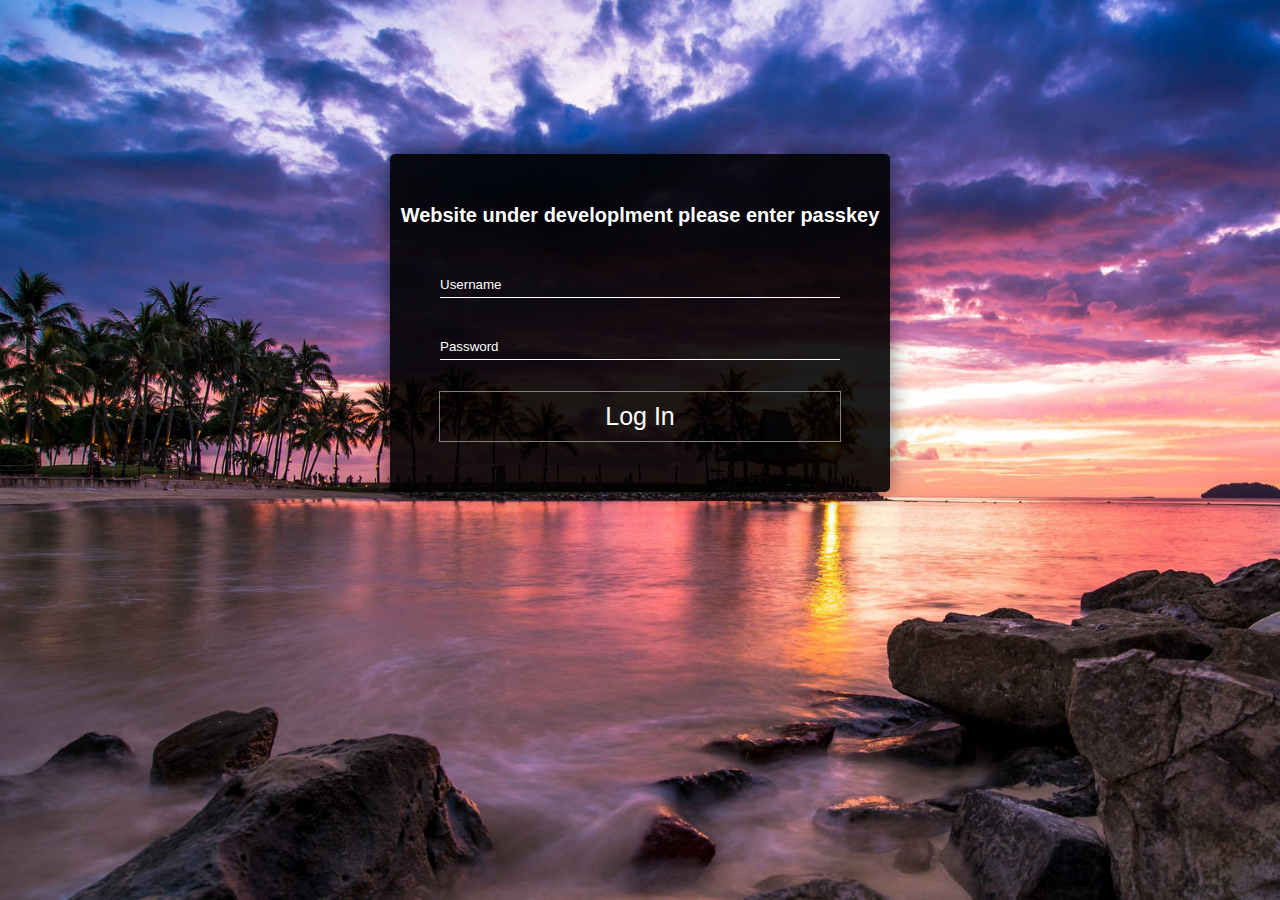
==== index.html @ 3b34959b "First commit to initalise website" ====
<html>
    <head>
        
        <title>Login</title>
        <link rel="stylesheet" href="./more/style.css">
        <link rel="icon" href="./images/Logo.ico">
        <link rel="stylesheet" href="https://cdnjs.cloudflare.com/ajax/libs/font-awesome/6.4.2/css/all.min.css" integrity="sha512-z3gLpd7yknf1YoNbCzqRKc4qyor8gaKU1qmn+CShxbuBusANI9QpRohGBreCFkKxLhei6S9CQXFEbbKuqLg0DA==" crossorigin="anonymous" referrerpolicy="no-referrer" />
        <style>

            *{
                margin: 0;
                padding: 0; 
            }

            body{
                background-image: url(pexels-emre-öztürk-18705354.jpg);
                background-size: cover;
                font-family: sans-serif;

            }

            .form-box {
                width: 500px;
                background: rgba(0,0,0,0.89);
                margin: 12% auto;
                color: #fff;
                padding: 50px 0;
                box-shadow: 0 0 20px rgba(0,0,0,0.5);
                border-radius: 5px;
            }

            .input-box{
                margin: 31px auto;
                width: 80%;
                border-bottom: 1px solid #fff;
                padding-top: 10px;
                padding-bottom: 5px;
            }

            h1{
                text-align: center;
                margin-bottom: 40px;
            }

            .input-box input{
                width: 90%;
                border: none;
                outline: none;
                background: transparent;
                color: #fff;
            }

            ::placeholder {
                color: #fff;
            }

            .fa {
                margin-right: 10px;
            }

            .eye{
                position: absolute;
            }

            #hide1{
                display: none;
            }

            .login{
                margin: auto;
                width: 80%;
                display: block;
                outline: none;
                padding: 10px 0;
                border: 10px 0;
                cursor: pointer;
                background: transparent;
                color: #fff;
                font-size: 25px;
                text-align: center;
                text-decoration: none;
                border: 1px solid gray;
            }

            #yesno {
                display: block;
                width: 100%;
                text-align: center;
            }

            #text1{
                font-size: 20px;
            }
        </style>
    </head>
    <body>
        <div class="transition transition1 is-active"></div>
        <div class="form-box">
        <h1 id="text1">Website under developlment please enter passkey</h1>
        <div class="input-box">
        <i class="fa-solid fa-envelope"></i>
        <input placeholder="Username" id="user">
        </div>

        <div class="input-box">
            <i class="fa-solid fa-key"></i>
            <input type="password" placeholder="Password" id="pass">
            <span class="eye" style="cursor: pointer;" onclick="view()">
                <i class="fa-regular fa-eye" id="hide1"></i>
                <i class="fa-regular fa-eye-slash" id="hide2"></i>
            </span>
            
        </div>
        <a placeholder="Submit" onclick="passcheck(); usercheck()" class="login" type="button" href="./home.html">Log In</a>
        <p id="yesno"></p>
        </div>

        

        <script>

            function view() {
                var x = document.getElementById("pass")
                var y = document.getElementById("hide1")
                var z = document.getElementById("hide2")

                if(x.type === 'text'){
                    x.type="password";
                    y.style.display = "none";
                    z.style.display = "block";
                }else{
                    x.type="text";
                    y.style.display = "block";
                    z.style.display = "none";
                }
            }

            var user = "admin";
            var pass = "admin";
            var both = 0;

            function passcheck() {
                if (document.getElementById("pass").value == pass) {
                        both++;
                    }
            }
            function usercheck() {
                if (document.getElementById("user").value == user) {
                        both++;
                    }

                    check();
            }

            function check() {
                if (both == 2){
                    document.getElementById("yesno").innerHTML = "Logging in!";
                }else{
                    document.getElementById("yesno").innerHTML = "Please check your username and password and Try again!"
                    both = 0;
                    document.getElementById("pass").value = "";
                    document.getElementById("user").value = "";
                }
            }


            window.onload = () => {

const x = document.querySelector('.transition');
const y = document.querySelectorAll('a');

setTimeout(() => {
    x.classList.remove('is-active');
}, 800)

for (let i = 0; i < y.length; i++) {
    const z = y[i];

    z.addEventListener('click', e => {
        e.preventDefault();
        let target = e.target.href;

        x.classList.add('is-active');

        setTimeout(() =>{
            window.location.href = target;
        }, 800);
    })
}
}
        </script>

            
    </body>
</html>
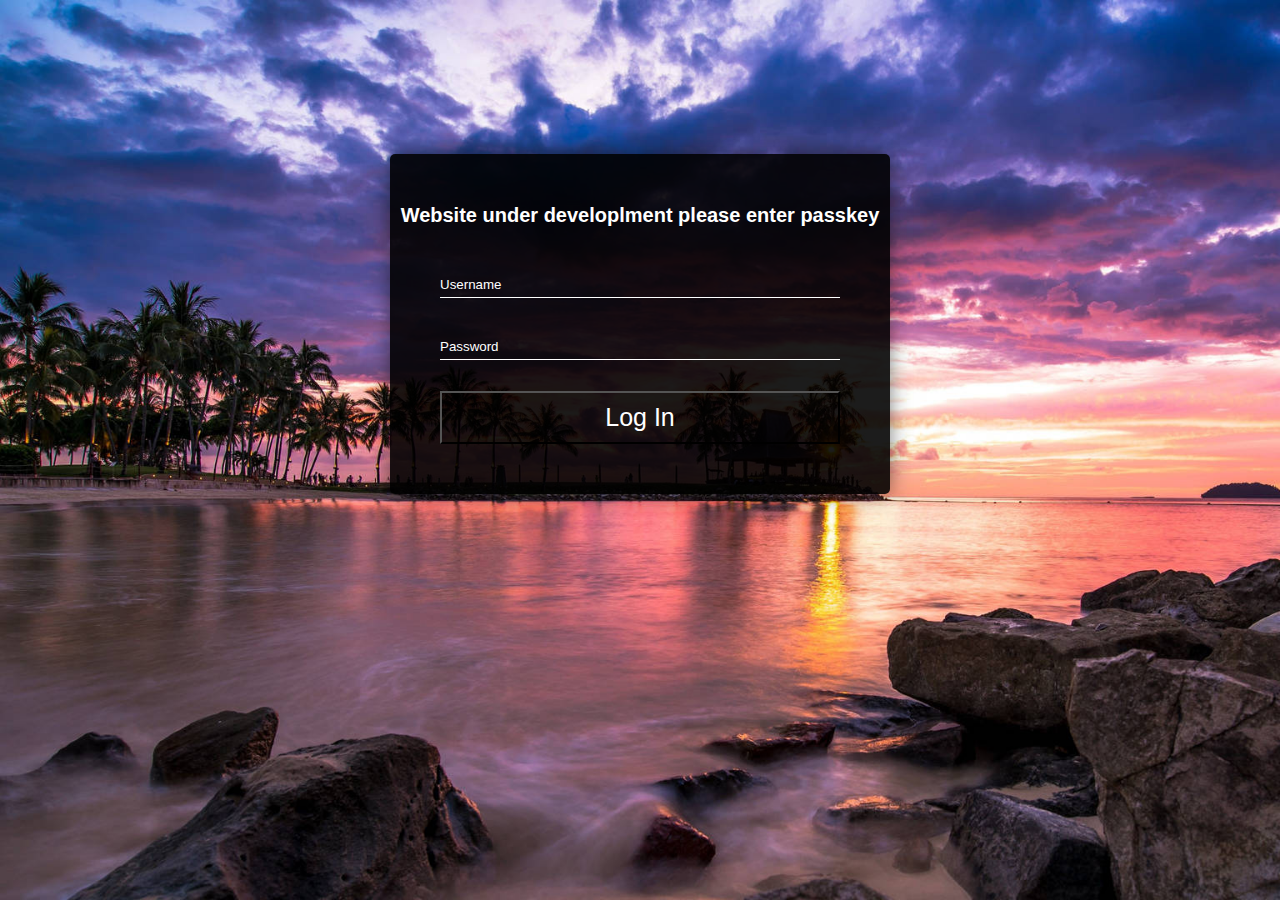
==== commit 6bc374b4: "Update index.html" ====
--- a/index.html
+++ b/index.html
@@ -77,9 +77,7 @@
                 background: transparent;
                 color: #fff;
                 font-size: 25px;
-                text-align: center;
-                text-decoration: none;
-                border: 1px solid gray;
+                
             }
 
             #yesno {
@@ -111,7 +109,7 @@
             </span>
             
         </div>
-        <a placeholder="Submit" onclick="passcheck(); usercheck()" class="login" type="button" href="./home.html">Log In</a>
+        <button placeholder="Submit" onclick="passcheck(); usercheck()" class="login" type="button" >Log In</button>
         <p id="yesno"></p>
         </div>
 
@@ -192,4 +190,4 @@
 
             
     </body>
-</html>+</html>
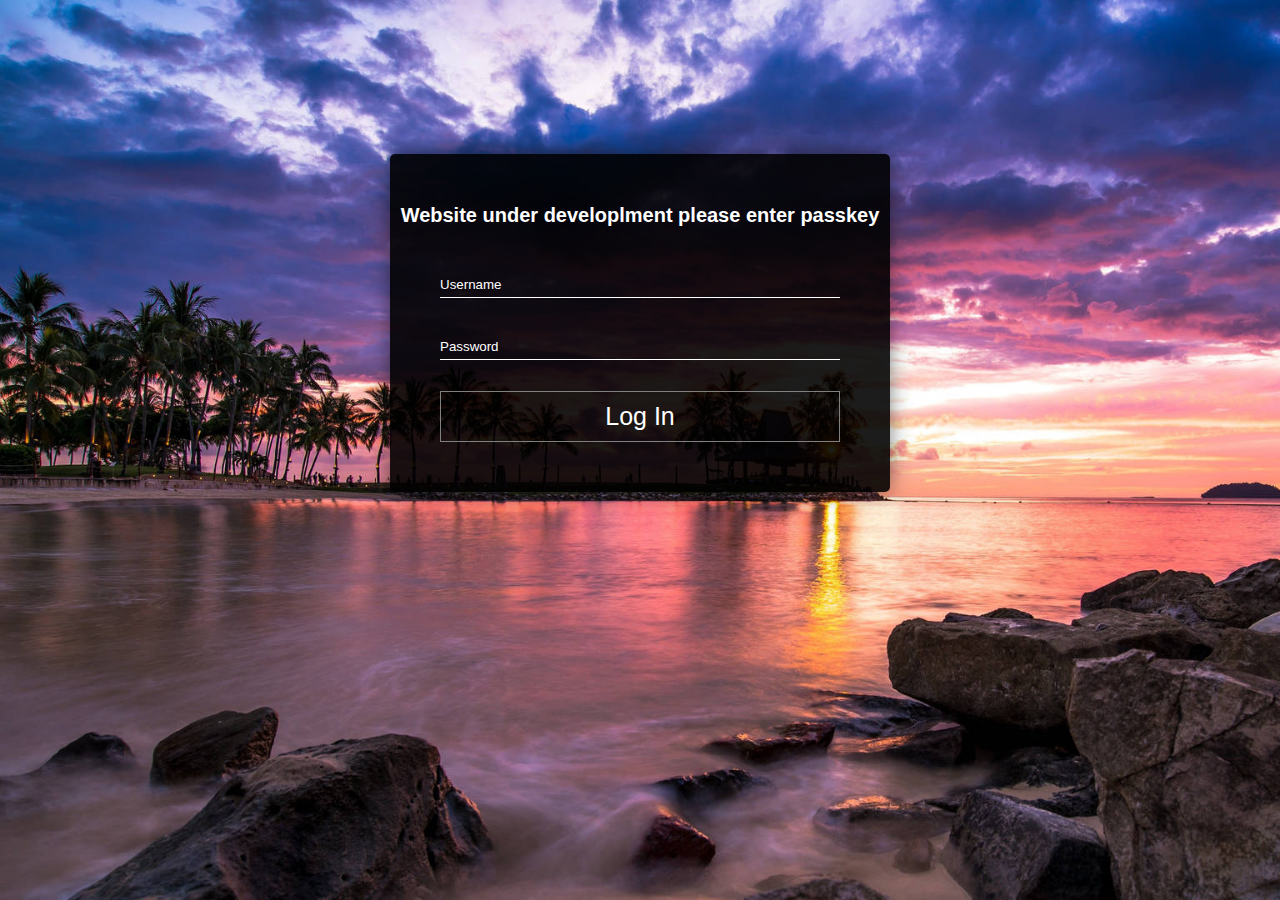
==== commit 67ffd985: "Update index.html" ====
--- a/index.html
+++ b/index.html
@@ -77,7 +77,9 @@
                 background: transparent;
                 color: #fff;
                 font-size: 25px;
-                
+                text-align: center;
+                text-decoration: none;
+                border: 1px solid gray;
             }
 
             #yesno {
@@ -109,7 +111,7 @@
             </span>
             
         </div>
-        <button placeholder="Submit" onclick="passcheck(); usercheck()" class="login" type="button" >Log In</button>
+        <button placeholder="Submit" onclick="passcheck(); usercheck()" class="login" type="button" href="./home.html">Log In</button>
         <p id="yesno"></p>
         </div>
 
@@ -153,6 +155,7 @@
             function check() {
                 if (both == 2){
                     document.getElementById("yesno").innerHTML = "Logging in!";
+                    redirect();
                 }else{
                     document.getElementById("yesno").innerHTML = "Please check your username and password and Try again!"
                     both = 0;
@@ -161,6 +164,9 @@
                 }
             }
 
+            function redirect()  {
+                window.location.assign("./home.html")
+            }
 
             window.onload = () => {
 
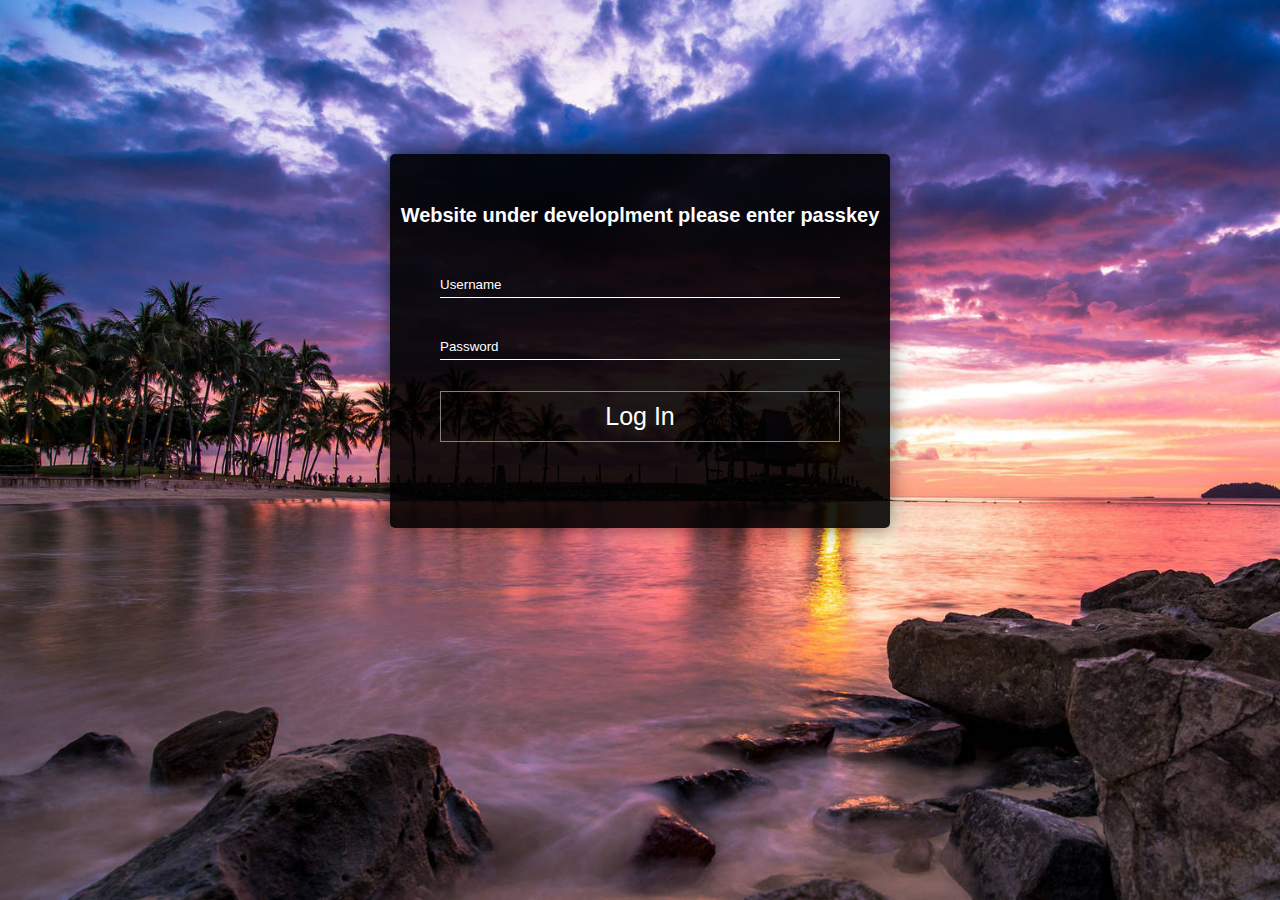
==== commit 6b9a3816: "Add files via upload" ====
--- a/index.html
+++ b/index.html
@@ -112,7 +112,7 @@
             
         </div>
         <button placeholder="Submit" onclick="passcheck(); usercheck()" class="login" type="button" href="./home.html">Log In</button>
-        <p id="yesno"></p>
+        <br><br><p id="yesno"></p>
         </div>
 
         
@@ -196,4 +196,4 @@
 
             
     </body>
-</html>
+</html>